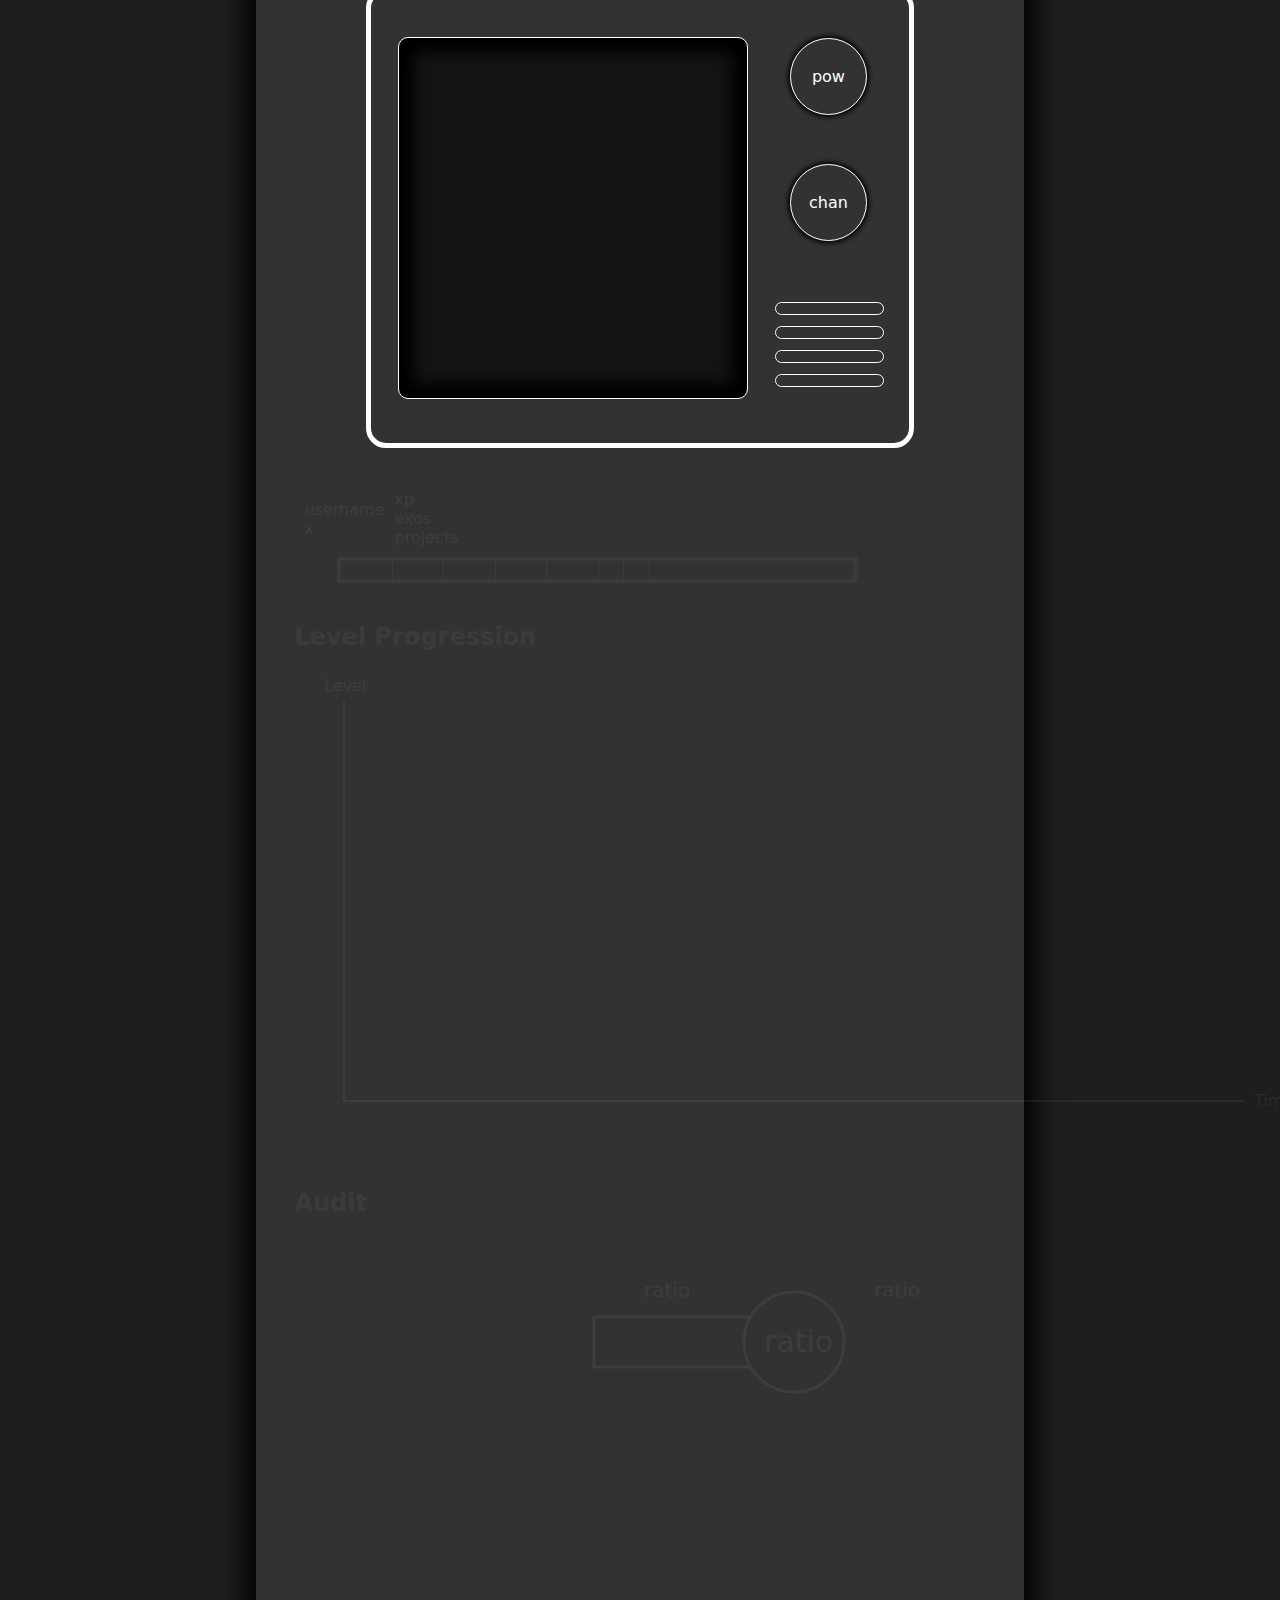
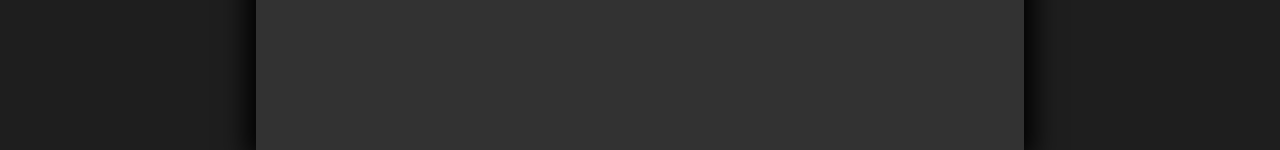
==== index.html @ e0f52b46 "moving index.html to the root" ====
<!DOCTYPE html>
<html lang="en">
<head>
    <meta charset="UTF-8">
    <meta http-equiv="X-UA-Compatible" content="IE=edge">
    <meta name="viewport" content="width=device-width, initial-scale=1.0">
    <title>GraphQL data</title>
    <link rel="stylesheet" href="./assets/style.css">
    <link rel="stylesheet" href="./assets/animation.css">
</head>
<body>
    <div id="rain">
        <div class="drop"></div>
    </div>

    <div id="main">
        <!--/////////////// TV //////////////////-->
        <div id="tv">

            <div id="tv-screen">
                <span class="tv-span">Zone01</span>
                <span class="tv-span" id="current-channel"></span>
            </div>

            <div id="tv-buttons-container">
                <div id="tv-power-button">pow</div>
                <div id="tv-channel-button">chan</div>
                <div id="tv-speakers-container">
                    <div class="tv-speaker"></div>
                    <div class="tv-speaker"></div>
                    <div class="tv-speaker"></div>
                    <div class="tv-speaker"></div>
                </div>
            </div>

        </div>

        <!--/////////////// SKILLS PAGE //////////////////-->


        <div id="skills-wrapper">
            <h2>Exam</h2>
            <div class="skills-container" id="exam-skills"></div>
            <h2>Technical skills</h2>
            <div class="skills-container" id="technical-skills"></div>
            <h2>Specialties skills</h2>
            <div class="skills-container" id="specialties-skills"></div>
            <h2>Techno & Languages</h2>
            <div class="skills-container" id="language-skills"></div>
        </div>

            <!--/////////////// PROFIL PAGE //////////////////-->


        <div id="profil-wrapper">

            <div id="identifier-and-level">

                <div id="identifier-container">
                    <span id="identifier">username</span>
                    <span id="rank-span">x</span>
                </div>

                <div id="profil-stats-container">
                    <span id="total-xp">xp</span>
                    <span id="completed-ex">exos</span>
                    <span id="completed-projects">projects</span>
                </div>
                
            </div>

            <div id="level-container">
                <div id="level"></div>
                <div class="progress-bar">
                    <div class="progress-bar-fill" id="rank-progress-bar-fill"></div>
                    <div class="rank-progress-bar-step"></div>
                    <div class="rank-progress-bar-step"></div>
                    <div class="rank-progress-bar-step"></div>
                    <div class="rank-progress-bar-step"></div>
                    <div class="rank-progress-bar-step"></div>
                    <div class="rank-progress-bar-step"></div>
                    <div class="rank-progress-bar-step"></div>
                </div>
            </div>

            

            <h2>Level Progression</h2>

            <svg id="rank-svg" width="1000" height="500">
                <!-- X-axis -->
                <line x1="50" y1="450" x2="950" y2="450" class="graph-axis"></line>
                <text x="30" y="40" class="graph-axis-title">Level</text>

                <!-- Y-axis -->
                <line x1="50" y1="50" x2="50" y2="450" class="graph-axis"></line>
                <text x="960" y="455" class="graph-axis-title">Time</text>
            </svg>
            
            <h2>Audit</h2>

            <svg width="1000" height="250">
                <!-- <rect width="300" height="100" style="fill:rgb(0,0,255);stroke-width:3;stroke:rgb(0,0,0)" /> -->
                <rect width="200" height="50" x="300" y="100" id="audit-down"/>
                <rect height="50" x="500" y="100" id="audit-up"/>
                <circle cx="500" cy="125" r="50" class="svg-circle"/>
                <text x="470" y="135" id="audit-ratio">ratio</text>

                <text x="350" y="80" id="audit-xp-down">ratio</text>
                <text x="580" y="80" id="audit-xp-up">ratio</text>
            </svg>
        </div>

        <!-- //////////////////// PISCINE ////////////////// -->
        <div id="piscine-wrapper">
            <div id="piscine-form">
                <div id="piscine-selection">
                    <button class="neon-button" id="switch-piscine" disabled="true">Piscine</button>
                    <span>Go</span>
                    <span>JS</span>
                    <span>Rust</span>
                </div>
                

                <div id="piscine-sort-container">
                    <span>Sort by attempts</span>
                    <div class="flex-col">
                        <span>On</span>
                        <button class="neon-button" id="piscine-filter-button" disabled=true>button</button>
                        <span>Off</span>
                        
                    </div>
                    
                </div>
            </div>


            <div id="attempt-graph">
                
                <div id="attempts-container" class="flex-col">
                </div>

            </div>
        </div>

    </div>

    <script src="./scripts/data.js"></script>
    <script src="./scripts/main.js" type="module"></script>
</body>
</html>
---- assets/style.css ----
*{
    margin:0;
    padding:0;
}

body{
    background:rgb(30,30,30);
    font-family:"Vibur",system-ui, -apple-system, BlinkMacSystemFont, 'Segoe UI', Roboto, Oxygen, Ubuntu, Cantarell, 'Open Sans', 'Helvetica Neue', sans-serif ;
    height: 150vh;
    color: white;
    overflow-x: hidden;
}

#main{
    height: 200vh;
    position: absolute;
    left: 20%;
    width: 60%;
    background-color: rgb(50, 50, 50);

    /*offset-x, offset-y, spread, blur */
    box-shadow: 0px 0px 25px 10px black;
    margin-top: -50px;
    margin-bottom: 50px;

    display: flex;
    align-items: center;
    flex-direction: column;
}

#skills-wrapper,
#profil-wrapper,
#piscine-wrapper{
    position: absolute;
    top: 30%;
    width: 90%;
    height: fit-content;
    
    z-index: -1;
}

#profil-wrapper{
    opacity: 0.05;
    transition: 2.5s ease-in-out ;
}

.tv-span{
    opacity: 0;
}

.tv-screen{
    opacity: 1;
}

/* //////// COMMON OBJECTS /////// */
.progress-bar{
    width: 100%;
    height:20px;

    border: 2px solid white;
    box-shadow:
        0 0 .3rem #fff,
        inset 0 0 .3rem #fff,
        0 0 .1rem blueviolet,
        inset 0 0 .5rem blueviolet,
        0 0 .1rem blueviolet,
        inset 0 0 .1rem blueviolet;
}

.progress-bar-fill{
    height: 98%;
    width: 0;
    transition: 1s ease-in-out;
    box-shadow:
        0 0 .3rem #fff,
        inset 0 0 .3rem #fff,
        0 0 3rem blueviolet,
        inset 0 0 2rem blueviolet,
        0 0 2rem blueviolet,
        inset 0 0 4rem blueviolet;
}

.svg-circle{
    stroke: white;
    stroke-width: 3;
    fill:rgb(50,50,50);
}

#audit-up,#audit-down{
    stroke-width: 3;
    fill:rgb(50,50,50);
}
#audit-up{
    stroke: white;
}
#audit-down{
    stroke: white;
}
#audit-ratio{
    fill: white;
    font-size: 30px;
}
#audit-xp-up,
#audit-xp-down{
    fill: white;
    font-size: 20px;
}

/* /////////// TV ////////// */

#tv{
    width: 70%;
    height: 450px;
    margin-top:5%;


    border: 5px solid white;
    border-radius: 20px;

    display: flex;
    align-items: center;
}

#tv-screen{
    width: 65%;
    height: 80%;
    margin-left:5%;
    margin-right: 2.5%;

    background-color: rgb(20,20,20);
    border: 1px solid white;
    border-radius: 10px;
    box-shadow: inset 0px 0px 15px 15px black;

    display: flex;
    align-items: center;
    justify-content: center;
    flex-direction: column;
    font-size: 5vh;

    transition: 500ms ease-in-out;
}

#current-channel{
    font-size: 50px;
}

#tv-buttons-container{
    width: 20%;
    height: 80%;
    margin-left:2.5%;
    margin-right: 5%;


    display: flex;
    flex-direction: column;
    align-items:center;
    justify-content: space-between;
}

#tv-power-button,
#tv-channel-button{
    border: 1px solid white;
    border-radius: 100%;
    width: 75px;
    height: 75px;
    box-shadow: 0px 0px 5px 2px black;

    display: flex;
    justify-content: center;
    align-items: center;
}

#tv-power-button:hover,
#tv-channel-button:hover{
    cursor: pointer;
}

#tv-speakers-container{
    width: 100%;
    height: 30%;

    display: flex;
    flex-direction: column;
    justify-content: space-evenly;
}

.tv-speaker{
    height: 10%;
    width: 100%;
    border: 1px solid white;
    border-radius: 10px;
}

/* //////// PROFIL //////// */

#identifier-and-level{
    display: flex;
    width: 100%;
}

#identifier-container{
    width: fit-content;
    margin: 10px;
    display: flex;
    flex-direction: column;
}

#level-container{
    margin: 10px;
    width: 80%;
    display: flex;
    height: 10%;
}

#level{
    margin-right:5px;
    border-radius: 100%;
    padding:5px;
    height: 20px;
    width: 20px;
}

#rank-progress-bar{
    height: 25px;
    width: 100%;
    border: 2px solid white;
}

.rank-progress-bar-step{
    height: 20px;
    border-right: 1px solid white;
    z-index: 2;
    margin-top: -20px;
}

.rank-progress-bar-step:nth-child(2){
    width: 10%;
}
.rank-progress-bar-step:nth-child(3){
    width: 20%;
}
.rank-progress-bar-step:nth-child(4){
    width: 30%;
}
.rank-progress-bar-step:nth-child(5){
    width: 40%;
}
.rank-progress-bar-step:nth-child(6){
    width: 50%;
}
.rank-progress-bar-step:nth-child(7){
    width: 55%;
}
.rank-progress-bar-step:nth-child(8){
    width: 60%;
}

#profil-stats-container{
    display: flex;
    flex-direction: column;
}

.graph-axis{
    stroke: white;
    stroke-width: 2;
}
.graph-axis-title{
    fill: white;
    font: 10px;
}
.graph-dot{
    fill: purple;
}
.graph-dot-details{
    fill :white;
    transition: 500ms;
}

/* //////// SKILLS //////// */

#profil-wrapper{
    z-index: 1;
}

.skills-container{
    width: 100%;
    height: fit-content;

    display: flex;
    flex-wrap: wrap;
    justify-content: space-between;
}

.skill-container{
    width: 35%;
    margin: 5% 5% 0 0;

    display: flex;
    flex-direction: column;
}

.skill-span-container{
    display: flex;
    justify-content: space-between;
    margin-bottom: 5px;
    padding: 0 5px 0 5px;
}
.skill-name{
    width: 20%;
}

/*/////////// PISCINE ////////////*/

#piscine-form{
    display: flex;
}

#piscine-selection{
    width: 60%;
    display: flex;
    justify-content: space-evenly;
}
#piscine-selection>span{
    font-size: 30px;
}

#piscine-sort-container{
    display: flex;
    flex-direction: row;
    align-items: center;
}
.flex-col{
    display: flex;
    flex-direction: column;
    justify-content: space-evenly;
}

/*piscine graph*/
#attempt-graph{
    width: 100%;
    height: fit-content;

    display: flex;
}
.attempt-name{
}
#attempts-container{
    height: fit-content;
    width: 80%;
    border-left: 1px solid white;
}
.attempt-items{
    display: flex;
    margin:5px 0 5px 0;
}
.attempt-bar{
    border: 1px solid white;
    height: 16px;
    width:20%;
}
---- assets/animation.css ----
.tv-span{
    font-size: 5.6rem;
    text-align: center;
    line-height: 1;
    color: #c6e2ff;
    animation: neon .08s ease-in-out infinite alternate;
}

#level{
    animation: neonTube 4.5s infinite ;
}

h2{
    color: #c6e2ff;
    margin-top: 5%;
    animation: neon 3.5s ease-in-out infinite alternate;     
}

/*-- Animation Keyframes --*/

@keyframes neon {
    0%, 18%, 22%, 25%, 53%, 57%, 100% {
        text-shadow: 
        #FFFFFF 0 0 12px,
        rgb(30,132,242) 0 0 25px,
        rgb(30,132,242) 0 0 35px,
        rgb(30,132,242) 0 0 45px;
      }
    
      20%, 24%, 55% {
        text-shadow: none;
      }
}

@keyframes neonTube {
    
    0%, 19%, 21%, 23%, 25%, 54%, 56%, 100% {

        box-shadow:
            0 0 .3rem #fff,
            inset 0 0 .3rem #fff,
            0 0 3rem blueviolet,
            inset 0 0 1.5rem blueviolet,
            0 0 3rem blueviolet,
            inset 0 0 3rem blueviolet;
                
    }
    
    20%, 24%, 55% {        
        box-shadow: none;
    }    
}

@keyframes blink{
    0%{
        opacity: 0;
    }
    10%{
        opacity: 0.6;
    }
    20%{
        opacity: 0.4;
    }
    25%{
        opacity: 0.8;
    }
    40%{
        opacity: 0;
    }
    70%{
        opacity: 0.6;
    }
    75%{
        opacity: 0.2;
    }
    80%{
        opacity: 0.7;
    }
    85%{
        opacity: 0.15;
    }
    95%{
        opacity: 1;
    }
}

.drop{
    position: absolute;
    top:10px;

    width: 2px;
    height: 100px;
    
    background: rgb(255,255,255);
    background: linear-gradient(0deg, rgba(255,255,255,1) 0%, rgba(30,30,30,1) 100%);

    opacity: 0;
    transition: 8s ease-in-out;
    transition-property: opacity;

    animation: drop 1s linear infinite

}

@keyframes drop{
    0%{
        transform: translateY(0vh);
    }
    75%{
        transform:translateY((130vh))
    }
}

.splash {
    position: absolute;
    top: 10px;
    left:10px;

    width: 15px;
    height: 10px;
    border-top: 2px dotted rgba(255, 255, 255, 0.5);
    border-radius: 50%;
    opacity: 0;
    transform: scale(0);
}
  
@keyframes splash {
  0% {
    opacity: 1;
    transform: scale(0);
  }
  80% {
    opacity: 1;
    transform: scale(0);
  }
  90% {
    opacity: 0.5;
    transform: scale(1);
  }
  100% {
    opacity: 0;
    transform: scale(1.5);
  }
}
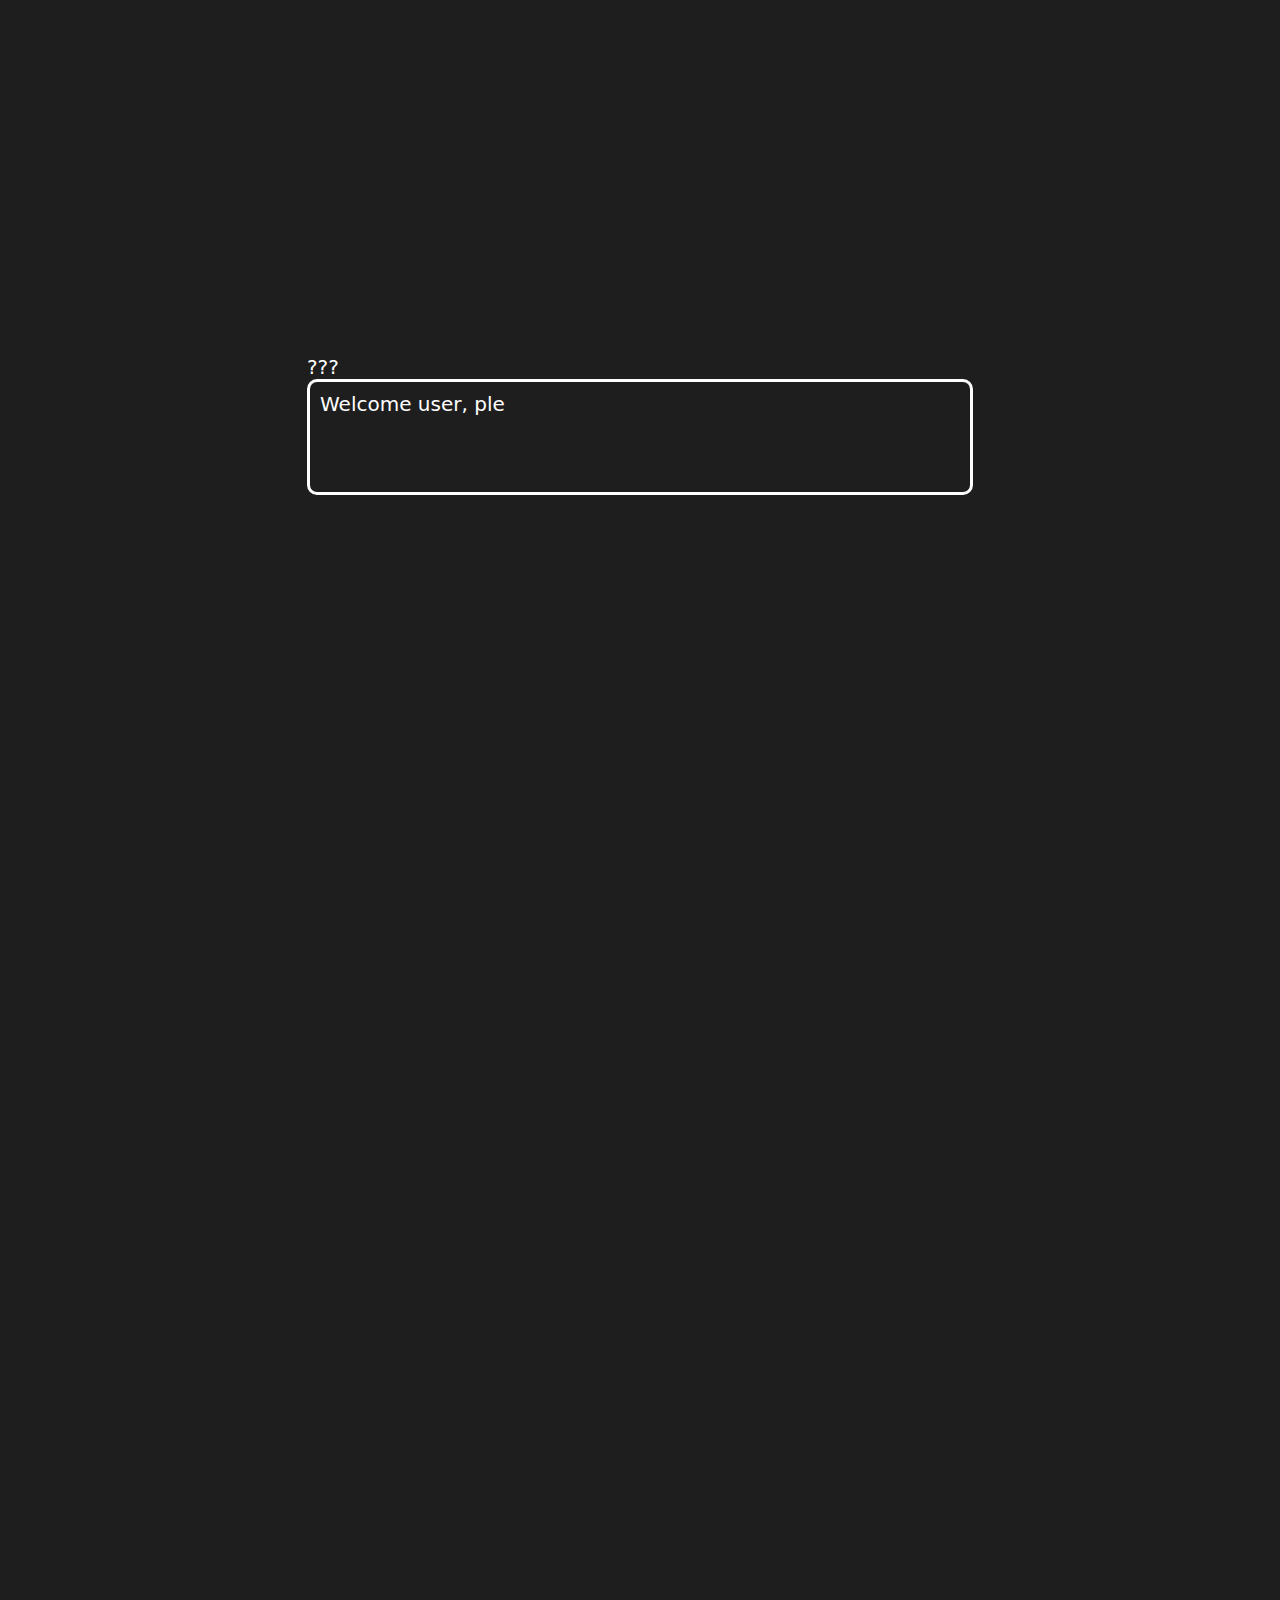
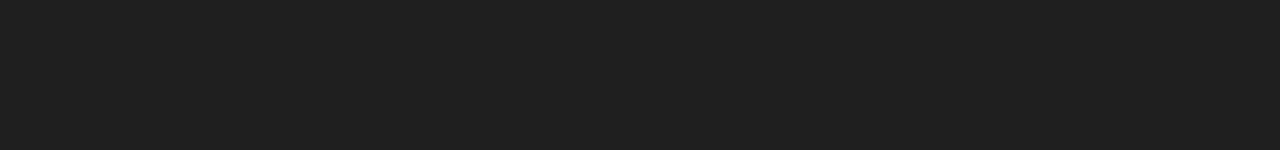
==== commit 1b77d16f: "login update" ====
--- a/index.html
+++ b/index.html
@@ -1,3 +1,5 @@
+<!-- https://majestic-raindrop-6ac5b7.netlify.app/ -->
+
 <!DOCTYPE html>
 <html lang="en">
 <head>
@@ -7,8 +9,28 @@
     <title>GraphQL data</title>
     <link rel="stylesheet" href="./assets/style.css">
     <link rel="stylesheet" href="./assets/animation.css">
+    <link rel="stylesheet" href="./assets/auth.css">
 </head>
 <body>
+    <div id="auth">
+        <div id="admin-container">
+            <span id="question-mark">???</span>
+            <div id="admin-box">Welcome user, please enter your username and password</div>
+        </div>
+        
+        <form id="login-form">
+            <div>
+                <span>username ></span>
+                <input type="text" class="auth-input username-input">
+            </div>
+            <div>
+                <span>password ></span>
+                <input type="password" class="auth-input password-input">
+            </div>
+            <input type="submit" style="display:none;">
+        </form>
+    </div>
+
     <div id="rain">
         <div class="drop"></div>
     </div>
@@ -98,7 +120,7 @@
             </svg>
             
             <h2>Audit</h2>
-
+            
             <svg width="1000" height="250">
                 <!-- <rect width="300" height="100" style="fill:rgb(0,0,255);stroke-width:3;stroke:rgb(0,0,0)" /> -->
                 <rect width="200" height="50" x="300" y="100" id="audit-down"/>
@@ -134,13 +156,10 @@
                 </div>
             </div>
 
+            <div id="attempt-graph">
+                <div id="attempts-container" class="flex-col"></div>
+            </div>
 
-            <div id="attempt-graph">
-                
-                <div id="attempts-container" class="flex-col">
-                </div>
-
-            </div>
         </div>
 
     </div>
--- a/assets/style.css
+++ b/assets/style.css
@@ -26,17 +26,20 @@
     display: flex;
     align-items: center;
     flex-direction: column;
+
+    opacity: 0;
 }
 
 #skills-wrapper,
 #profil-wrapper,
 #piscine-wrapper{
     position: absolute;
-    top: 30%;
+    top: 550px; 
     width: 90%;
     height: fit-content;
     
     z-index: -1;
+    opacity: 0;
 }
 
 #profil-wrapper{
@@ -343,21 +346,27 @@
 
     display: flex;
 }
-.attempt-name{
-}
+
 #attempts-container{
     height: fit-content;
     width: 80%;
     border-left: 1px solid white;
+    margin-top: 20px;
 }
 .attempt-items{
     display: flex;
     margin:5px 0 5px 0;
+}
+.attempt-name{
+    margin-left: 5px;
 }
 .attempt-bar{
     border: 1px solid white;
     height: 16px;
-    width:20%;
-}
-
-
+}
+.attempt-span{
+    color: rgb(100,100,100);
+    margin-left:5px;
+}
+
+
--- a/assets/auth.css
+++ b/assets/auth.css
@@ -0,0 +1,48 @@
+
+#auth{
+    min-height: 100vh;
+    min-width: 100vw;
+    font-size: 20px;
+
+    position: absolute;
+    top: 0;
+
+    background-color: rgb(30,30,30);
+    color: white;
+    font-family: system-ui, -apple-system, BlinkMacSystemFont, 'Segoe UI', Roboto, Oxygen, Ubuntu, Cantarell, 'Open Sans', 'Helvetica Neue', sans-serif;
+
+    display: flex;
+    flex-direction: column;
+    align-items: center;
+    justify-content: center;
+
+    z-index: 100;
+}
+
+#admin-box{
+    border: 3px solid white;
+    border-radius: 10px;
+    padding: 10px;
+    width: 50vw;
+    height: 10vh;
+    margin-bottom: 10%;
+}
+
+.auth-input{
+    all: unset;
+    background-color: rgb(30,30,30);
+    color: white;
+    font-size: 20px;
+
+ 
+}
+
+#login-form{
+    opacity: 0;
+    margin-top: -5%;
+    transition: 500ms ease-in-out;
+}
+
+
+
+
